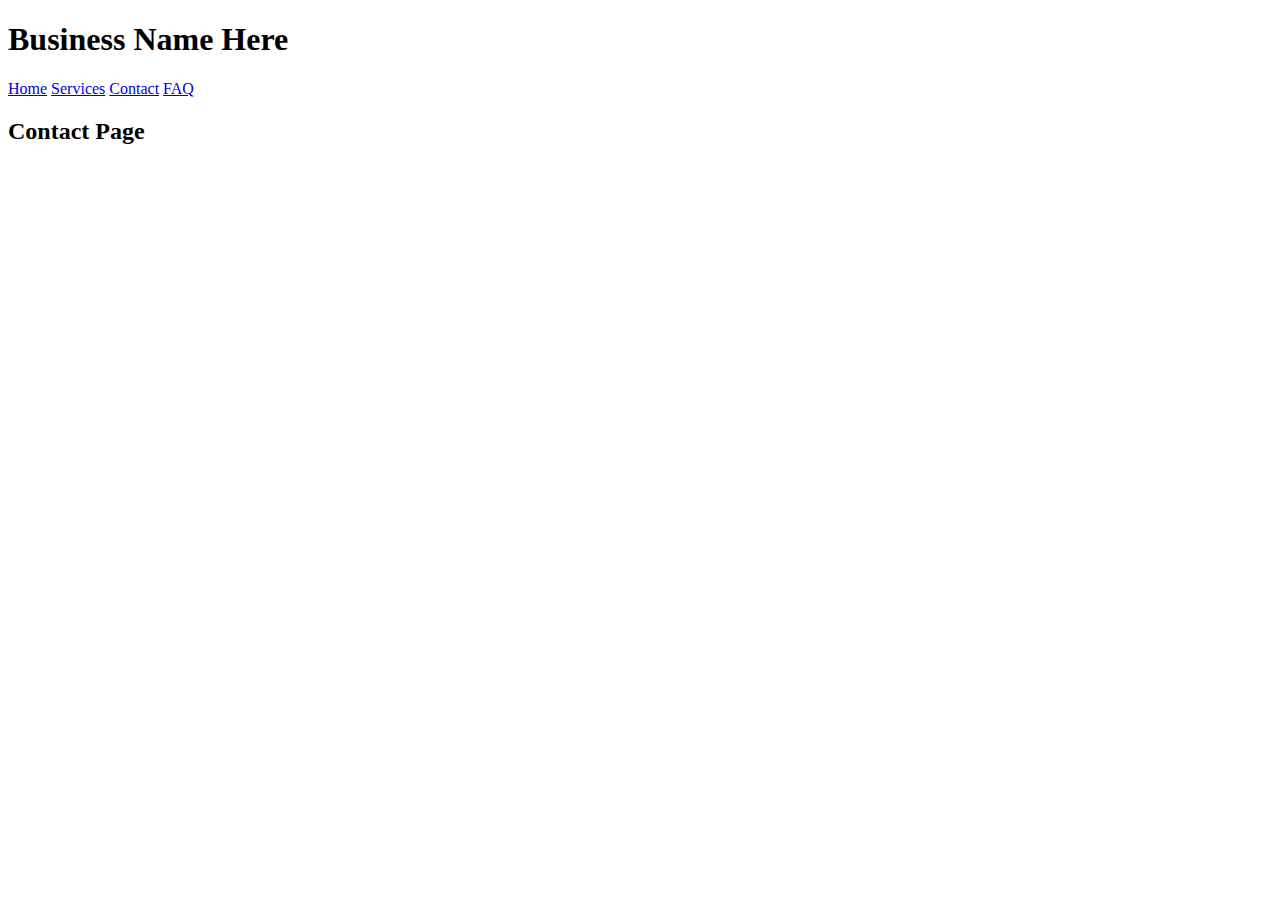
==== contact.html @ 5abb3e1b "Set a template for all pages" ====
<!DOCTYPE html>
<html lang="en">
<head>
    <meta charset="UTF-8">
    <meta http-equiv="X-UA-Compatible" content="IE=edge">
    <meta name="viewport" content="width=device-width, initial-scale=1.0">
    <title>Contact</title>
</head>
<body>
    <div class="header">
        <h1>Business Name Here</h1>
        <div class="NavigationBar">
            <a href="index.html">Home</a>
            <a href="services.html">Services</a>
            <a class ="active" href="#Contact">Contact</a>
            <a href="FAQ.html">FAQ</a>
        </div>
    </div>

    <div class="mid">
        <h2>Contact Page</h2>
    </div>
</body>
</html>
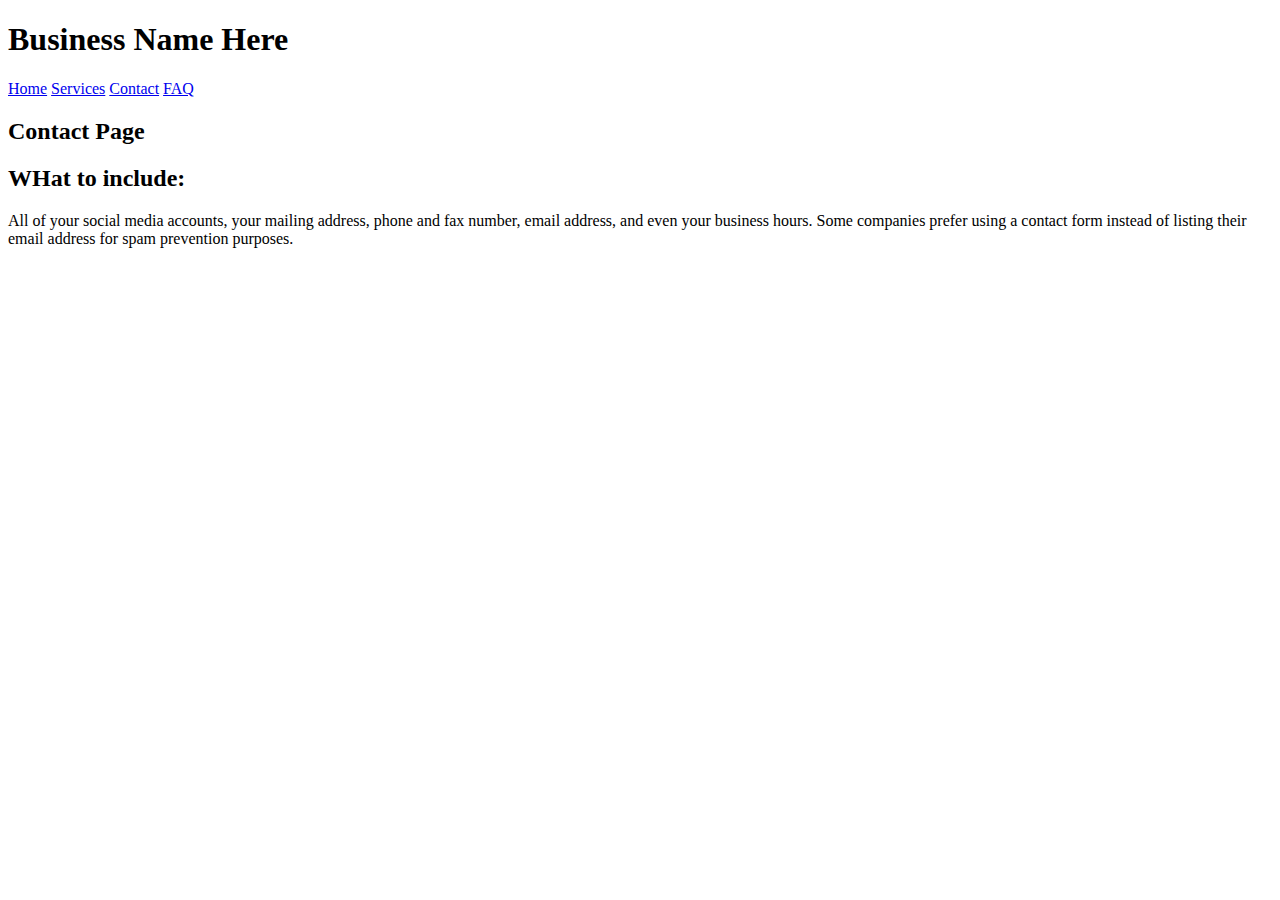
==== commit f8f7a177: "Put what to include in all pages' html" ====
--- a/contact.html
+++ b/contact.html
@@ -19,6 +19,8 @@
 
     <div class="mid">
         <h2>Contact Page</h2>
+        <h2>WHat to include:</h2>
+        <p>All of your social media accounts, your mailing address, phone and fax number, email address, and even your business hours. Some companies prefer using a contact form instead of listing their email address for spam prevention purposes.</p>
     </div>
 </body>
 </html>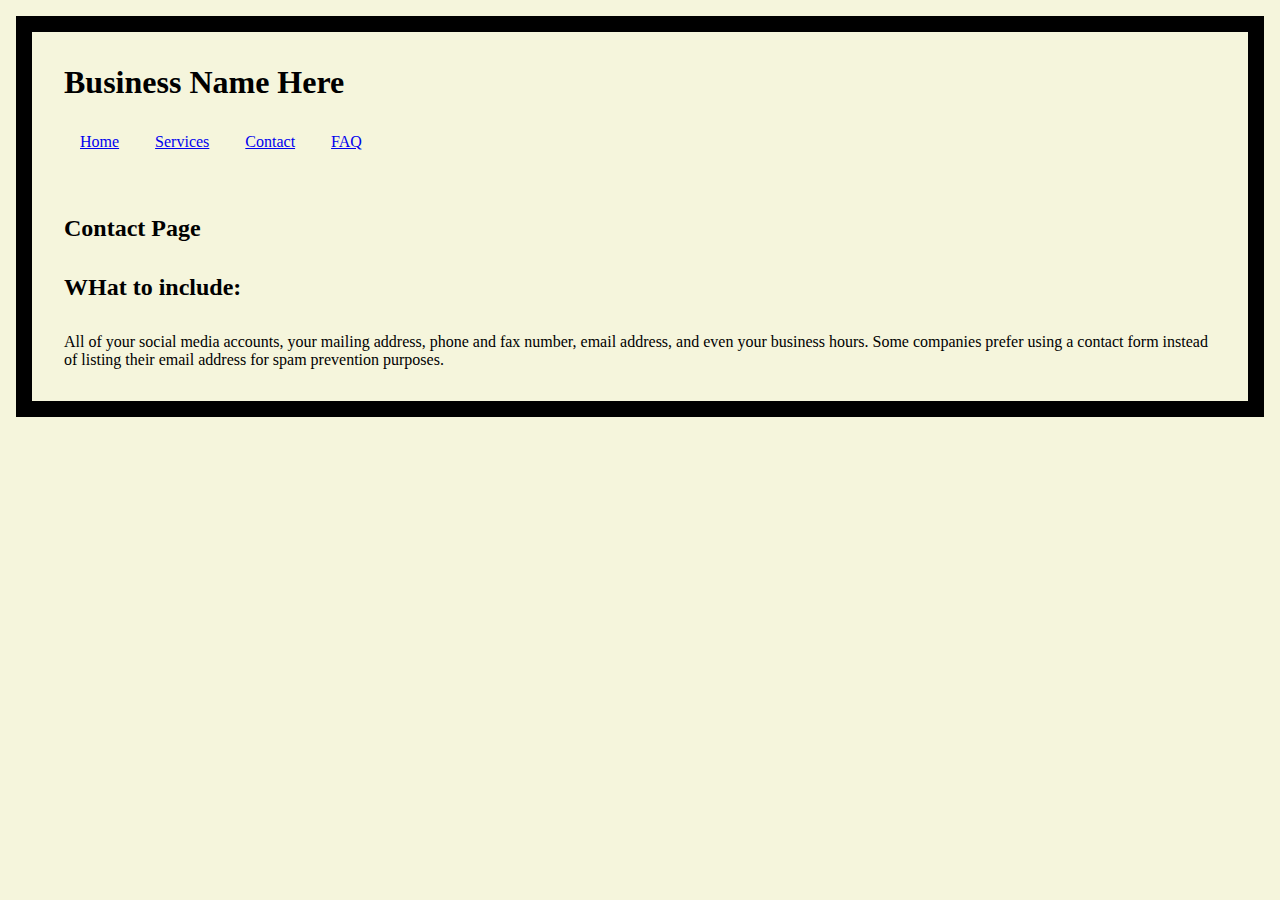
==== commit cd3f8c73: "added styling link to the html files" ====
--- a/contact.html
+++ b/contact.html
@@ -5,6 +5,7 @@
     <meta http-equiv="X-UA-Compatible" content="IE=edge">
     <meta name="viewport" content="width=device-width, initial-scale=1.0">
     <title>Contact</title>
+    <link rel="stylesheet" href="style.css">
 </head>
 <body>
     <div class="header">
--- a/style.css
+++ b/style.css
@@ -0,0 +1,34 @@
+*{
+
+    box-sizing: border-box;
+    background-color: beige;
+    margin: 0rem;
+    padding: 1rem;    
+}
+
+body{
+    background-color: black;
+}
+
+
+
+/*
+*{
+    
+    box-sizing: border-box;
+    background-color: beige;
+    margin: 1rem;
+    padding: 0;    
+}
+.myNavbar{
+    display: inline-block;
+}
+
+.myNavbar a{
+    padding: 0 1rem;
+}
+
+.myNavbar a:hover{
+    background-color: brown;
+}
+*/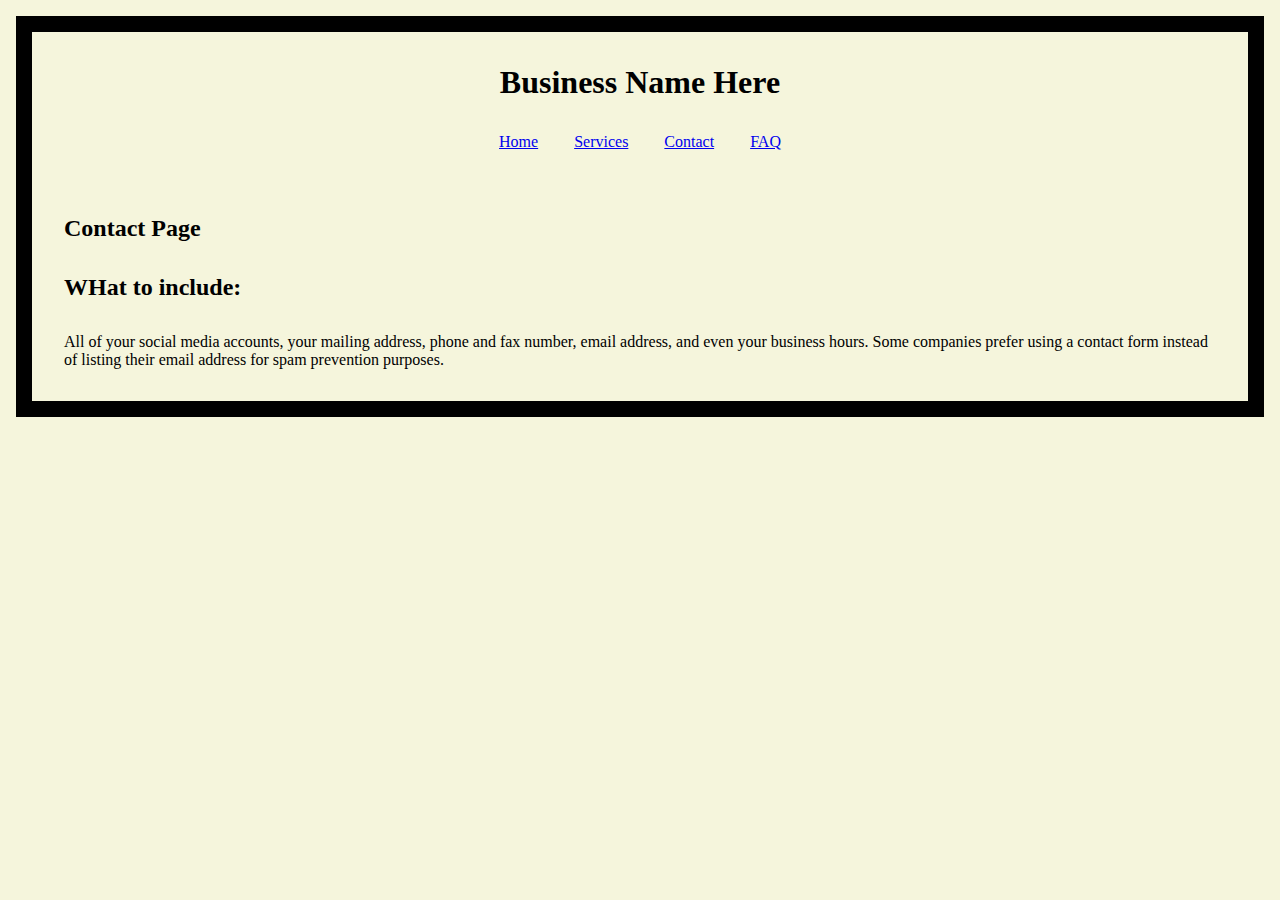
==== commit 2068f34e: "Took mid class out from contact and FAQ Page" ====
--- a/contact.html
+++ b/contact.html
@@ -18,7 +18,7 @@
         </div>
     </div>
 
-    <div class="mid">
+    <div>
         <h2>Contact Page</h2>
         <h2>WHat to include:</h2>
         <p>All of your social media accounts, your mailing address, phone and fax number, email address, and even your business hours. Some companies prefer using a contact form instead of listing their email address for spam prevention purposes.</p>
--- a/style.css
+++ b/style.css
@@ -10,7 +10,26 @@
     background-color: black;
 }
 
+.header{
+    text-align: center;
+   
+}
 
+.mid{
+    display: flex;
+}
+.mid-left{
+    float: left;
+    width: 50%;
+}
+
+.mid-right{
+    float: left;
+  width: 50%;
+}
+.footer{
+    
+}
 
 /*
 *{
